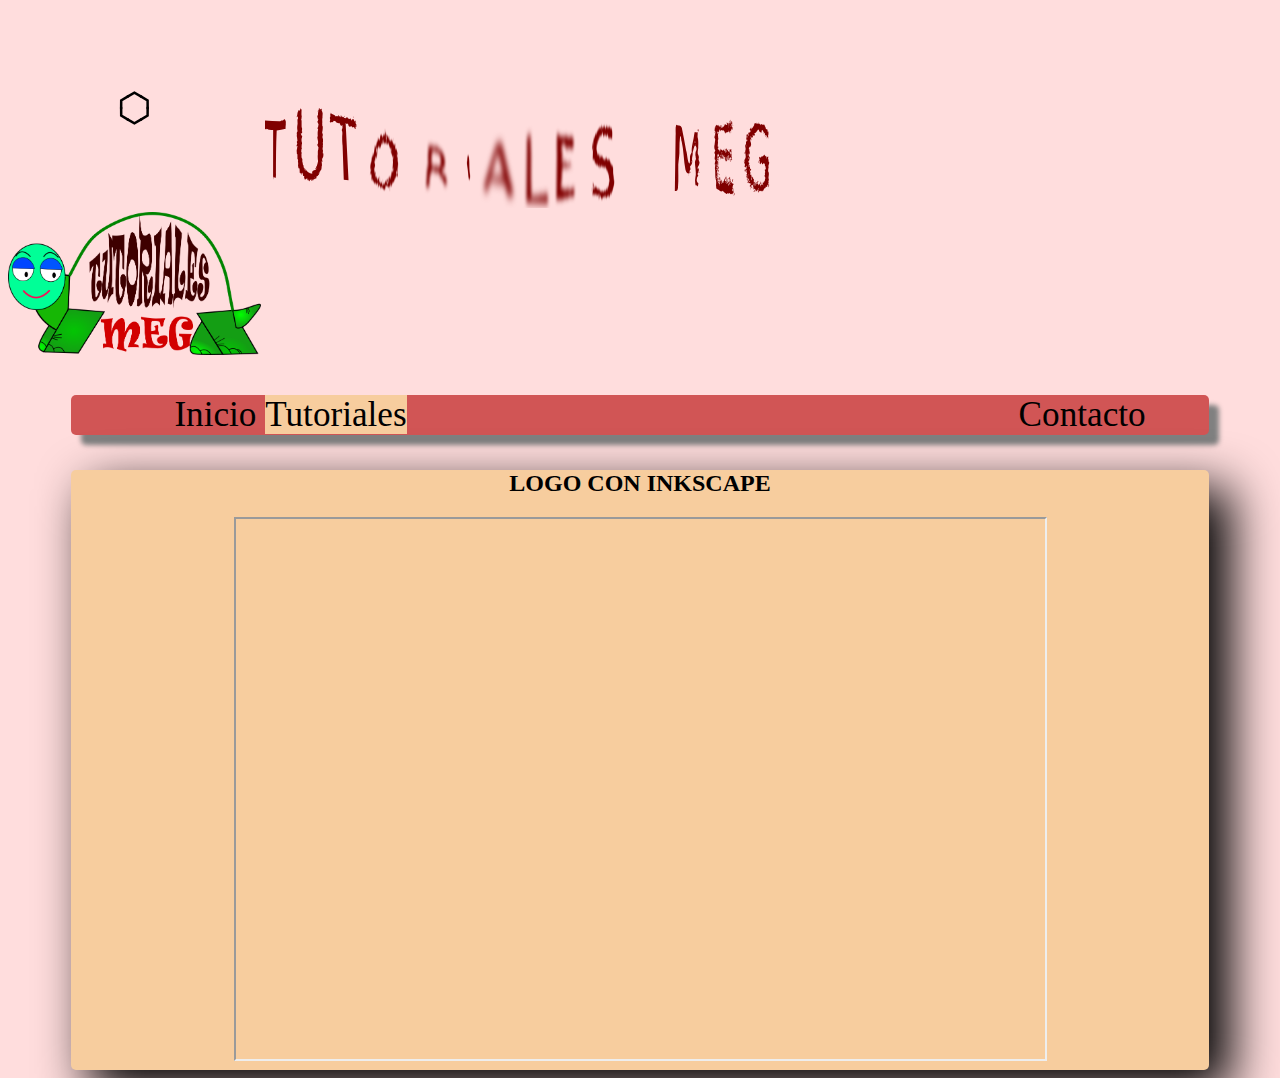
==== tutoriales.html @ 2af35b1a "logo en inkscape hecho" ====
<!DOCTYPE html>
<html>
<head>
	<title>Tutoriales MEG</title>
	<meta charset="utf-8">
	<link rel="stylesheet" type="text/css" href="tutoriales.css">
</head>
<body>
	<header>
			<svg version="1.1" width="20%" height="200" viewBox="0 0 320 320" fill="none" stroke="#000" stroke-linecap="round"
    		xmlns="http://www.w3.org/2000/svg" xmlns:xlink="http://www.w3.org/1999/xlink">
			  	<defs>
			    	<path id="r1">
			      		<animate id="p1" attributeName="d" values="m160,160l0,0 0,0;m130,110l30,-17 30,17;m130,60l30,-17 30,17;m160,20l0,0 0,0" dur="6s" repeatCount="indefinite"/>
			      		<animate attributeName="stroke-width" values="0;4;4;4;0" dur="1s" repeatCount="indefinite" begin="p1.begin"/>
			    	</path>
			    	<path id="r2">
			      		<animate attributeName="d" values="m160,160l0,0 0,0;m130,110l30,-17 30,17;m130,60l30,-17 30,17;m160,20l0,0 0,0" dur="6s" repeatCount="indefinite" begin="p1.begin+1s"/>
			      		<animate attributeName="stroke-width" values="0;4;4;4;0" dur="6s" repeatCount="indefinite" begin="p1.begin+1s"/>
			    	</path>
			    	<path id="r3">
			      		<animate attributeName="d" values="m160,160l0,0 0,0;m130,110l30,-17 30,17;m130,60l30,-17 30,17;m160,20l0,0 0,0" dur="6s" repeatCount="indefinite" begin="p1.begin+2s"/>
			    	  	<animate attributeName="stroke-width" values="0;4;4;4;0" dur="1s" repeatCount="indefinite" begin="p1.begin+2s"/>
			    	</path>
			    	<path id="r4">
			      		<animate id="p1" attributeName="d" values="m160,160l0,0 0,0;m130,110l30,-17 30,17;m130,60l30,-17 30,17;m160,20l0,0 0,0" dur="6s" repeatCount="indefinite" begin="p1.begin+3s"/>
			      		<animate attributeName="stroke-width" values="0;4;4;4;0" dur="6s" repeatCount="indefinite" begin="p1.begin+3s"/>
			    	</path>
			    	<path id="r5">
			      		<animate attributeName="d" values="m160,160l0,0 0,0;m130,110l30,-17 30,17;m130,60l30,-17 30,17;m160,20l0,0 0,0" dur="6s" repeatCount="indefinite" begin="p1.begin+4s"/>
			      		<animate attributeName="stroke-width" values="0;4;4;4;0" dur="1s" repeatCount="indefinite" begin="p1.begin+4s"/>
			    	</path>
			    	<path id="r6">
			      		<animate attributeName="d" values="m160,160l0,0 0,0;m130,110l30,-17 30,17;m130,60l30,-17 30,17;m160,20l0,0 0,0" dur="6s" repeatCount="indefinite" begin="p1.begin+5s"/>
			      		<animate attributeName="stroke-width" values="0;4;4;4;0" dur="6s" repeatCount="indefinite" begin="p1.begin+5s"/>
			    	</path>
			  	</defs>
			  	<use xlink:href="#r1"/>
			  	<use xlink:href="#r1" transform="rotate(60 160 160)"/>
			  	<use xlink:href="#r1" transform="rotate(120 160 160)"/>
			  	<use xlink:href="#r1" transform="rotate(180 160 160)"/>
			  	<use xlink:href="#r1" transform="rotate(240 160 160)"/>
			  	<use xlink:href="#r1" transform="rotate(300 160 160)"/>
			  	<use xlink:href="#r2" transform="rotate(30 160 160)"/>
			  	<use xlink:href="#r2" transform="rotate(90 160 160)"/>
			  	<use xlink:href="#r2" transform="rotate(150 160 160)"/>
			  	<use xlink:href="#r2" transform="rotate(210 160 160)"/>
			  	<use xlink:href="#r2" transform="rotate(270 160 160)"/>
			  	<use xlink:href="#r2" transform="rotate(330 160 160)"/>
			  	<use xlink:href="#r3"/>
			  	<use xlink:href="#r3" transform="rotate(60 160 160)"/>
			  	<use xlink:href="#r3" transform="rotate(120 160 160)"/>
			  	<use xlink:href="#r3" transform="rotate(180 160 160)"/>
			  	<use xlink:href="#r3" transform="rotate(240 160 160)"/>
			  	<use xlink:href="#r3" transform="rotate(300 160 160)"/>
			  	<use xlink:href="#r4" transform="rotate(30 160 160)"/>
			  	<use xlink:href="#r4" transform="rotate(90 160 160)"/>
			  	<use xlink:href="#r4" transform="rotate(150 160 160)"/>
			  	<use xlink:href="#r4" transform="rotate(210 160 160)"/>
			  	<use xlink:href="#r4" transform="rotate(270 160 160)"/>
			  	<use xlink:href="#r4" transform="rotate(330 160 160)"/>
			  	<use xlink:href="#r5"/>
			  	<use xlink:href="#r5" transform="rotate(60 160 160)"/>
			  	<use xlink:href="#r5" transform="rotate(120 160 160)"/>
			  	<use xlink:href="#r5" transform="rotate(180 160 160)"/>
			  	<use xlink:href="#r5" transform="rotate(240 160 160)"/>
			  	<use xlink:href="#r5" transform="rotate(300 160 160)"/>
			  	<use xlink:href="#r6" transform="rotate(30 160 160)"/>
			  	<use xlink:href="#r6" transform="rotate(90 160 160)"/>
			  	<use xlink:href="#r6" transform="rotate(150 160 160)"/>
			  	<use xlink:href="#r6" transform="rotate(210 160 160)"/>
			  	<use xlink:href="#r6" transform="rotate(270 160 160)"/>
			  	<use xlink:href="#r6" transform="rotate(330 160 160)"/>
			</svg>
		<img id="imagen" src="titol.svg" width="40%">
		<img src="logo_inkscape.png" width="20%">
	</header>
	<div id="pestanas">
		<ul>
			<li><a href="index.html">Inicio</a></li>
			<li class="active"><a href="#">Tutoriales</a></li>
			<li id="right"><a href="#">Contacto</a></li>
		</ul>
	</div>
	<div id="info2">
		<h2>LOGO CON INKSCAPE</h2>
		<iframe src="http://www.youtube.com/embed/xNFVRzHaQ28" width="80%" height="90%">
			<p>Tu navegador no acepta iframe.</p>
		</iframe>
	</div>
</body>
</html>
---- tutoriales.css ----
body{
	background-color: #ffdddd;
}
header{
	text-align: center;
	width: 80%;
	height: 190px;
	margin-left: auto;
	margin-right: auto;
	display: inline;
}
a{
	text-decoration: none;
	color: black;
}
#right{
	float: right;
}
#pestanas{
	font-size:220%;
	margin-left: 5%;
	margin-right: 5%;
	padding-left: 5%;
	padding-right: 5%;
	background-color: #d15555;
	box-shadow: 10px 10px 5px grey;
	border-radius: 5px;
}
#pestanas ul{
   list-style:none;	
}
#pestanas li{
   display: inline;
}
#pestanas .active{
   background-color: #f7cd9e;
}
#info{
	font-size:180%;
	margin-left: 5%;
	margin-right: 5%;
	padding-left: 5%;
	padding-right: 5%;
	background-color: #f7cd9e;
	box-shadow: 20px 20px 50px 2px black;
	border-radius: 5px;
}
#info2{
	height: 600px;
	margin-left: 5%;
	margin-right: 5%;
	padding-left: 5%;
	padding-right: 5%;
	background-color: #f7cd9e;
	box-shadow: 20px 20px 50px 2px black;
	border-radius: 5px;
	text-align: center;
}
#imagen{
	margin-right:250px;
}
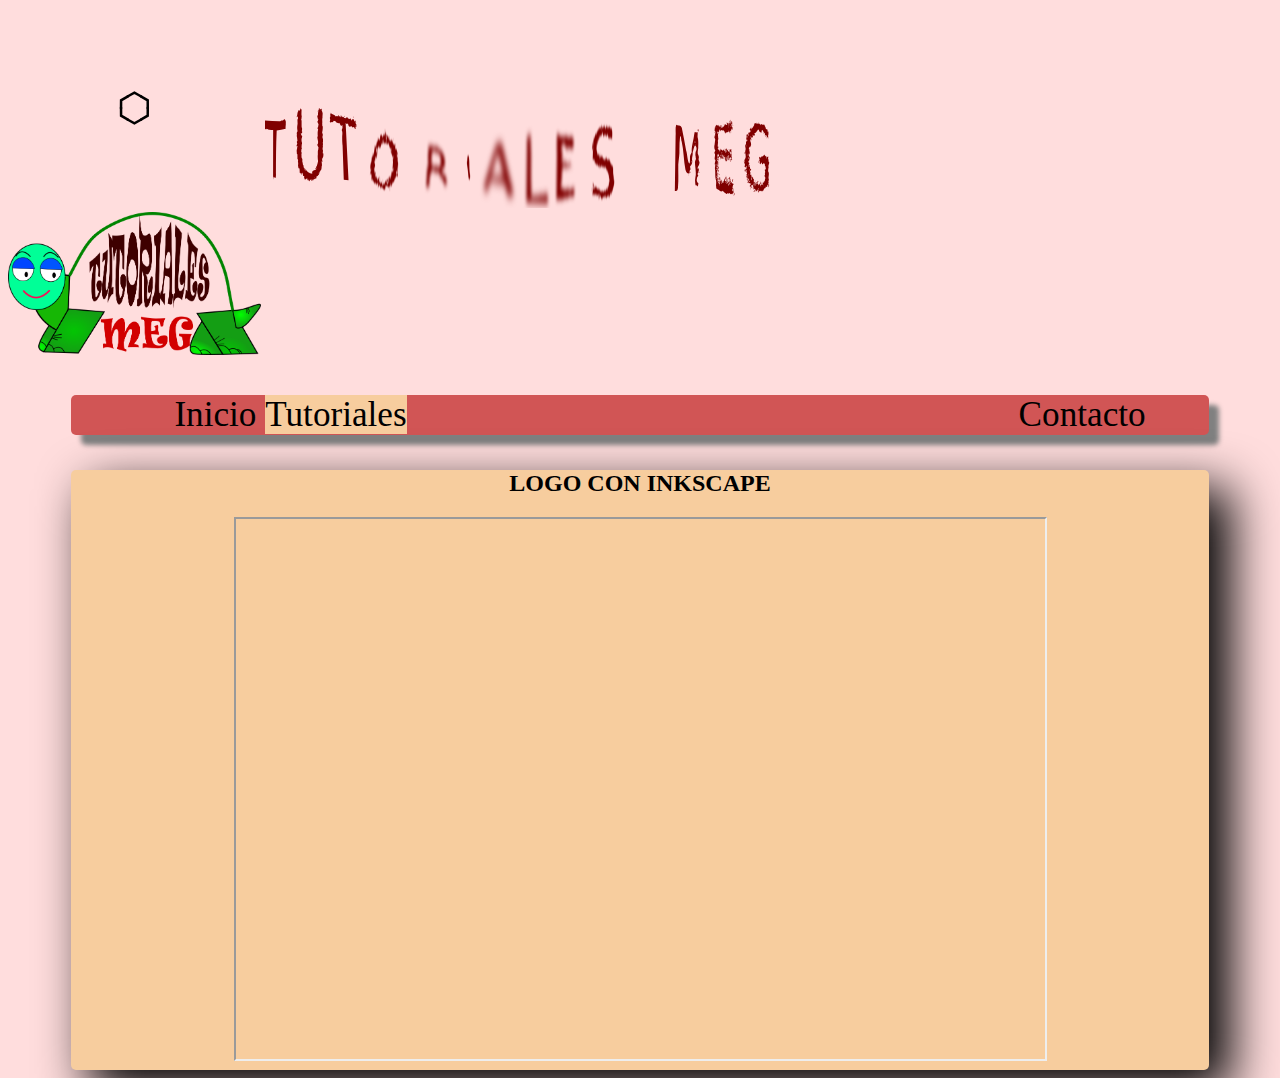
==== commit a10fe72e: "Afegit video a youtube" ====
--- a/tutoriales.html
+++ b/tutoriales.html
@@ -84,9 +84,9 @@
 	</div>
 	<div id="info2">
 		<h2>LOGO CON INKSCAPE</h2>
-		<iframe src="http://www.youtube.com/embed/xNFVRzHaQ28" width="80%" height="90%">
+		<iframe src="http://www.youtube.com/embed/6enScZC2EWM" width="80%" height="90%">
 			<p>Tu navegador no acepta iframe.</p>
 		</iframe>
 	</div>
 </body>
-</html> +</html> 
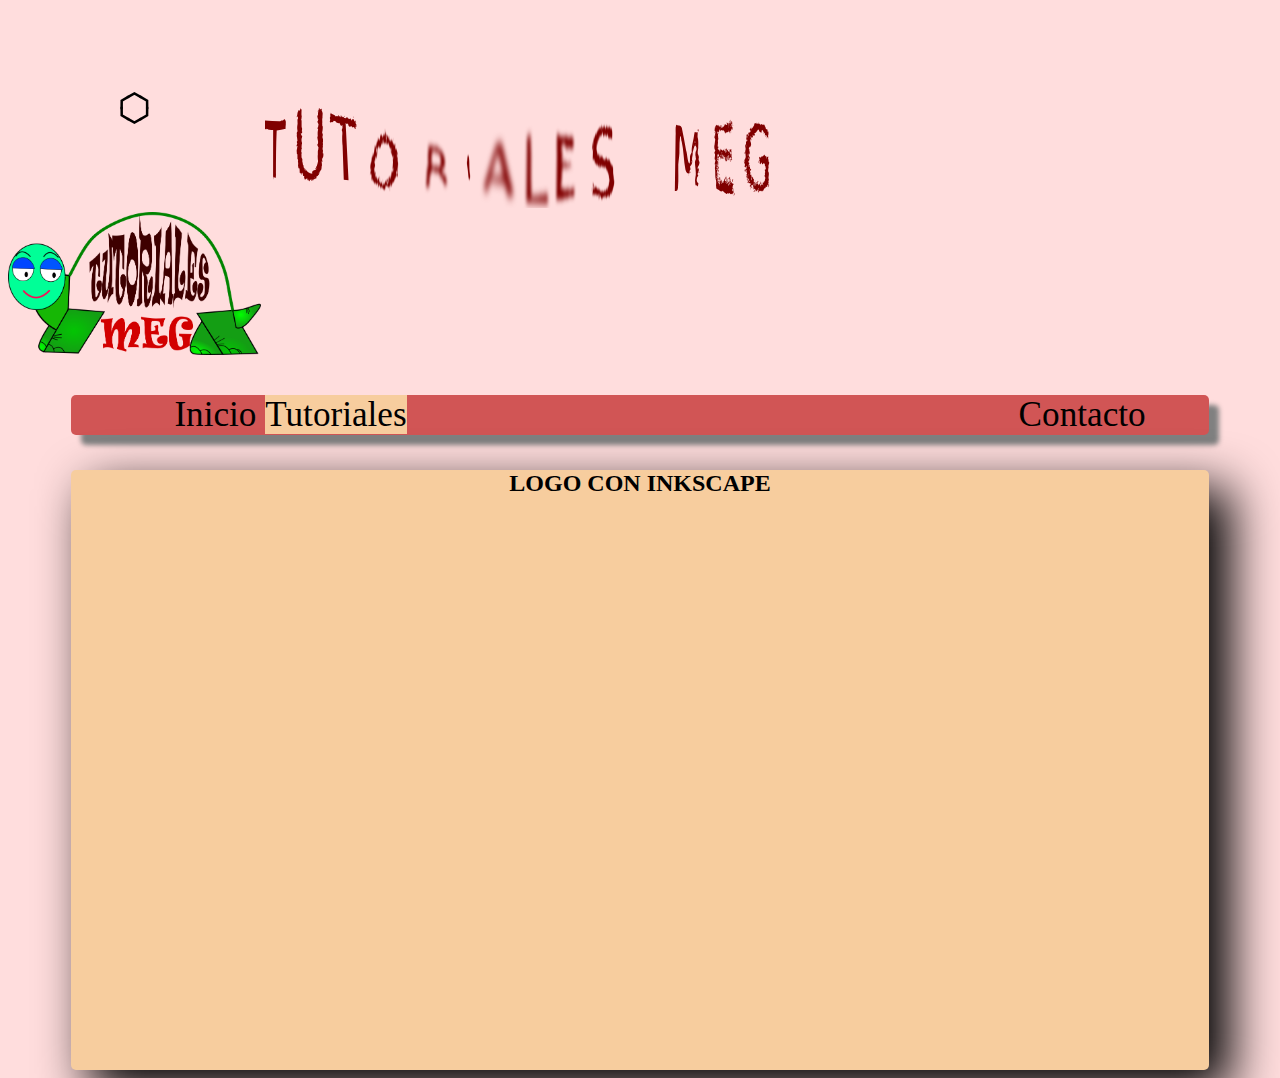
==== commit 6ac940c3: "Afegit url a youtube" ====
--- a/tutoriales.html
+++ b/tutoriales.html
@@ -84,7 +84,7 @@
 	</div>
 	<div id="info2">
 		<h2>LOGO CON INKSCAPE</h2>
-		<iframe src="http://www.youtube.com/embed/6enScZC2EWM" width="80%" height="90%">
+		<iframe width="560" height="315" src="https://www.youtube.com/embed/6enScZC2EWM" frameborder="0" gesture="media" allow="encrypted-media" allowfullscreen>
 			<p>Tu navegador no acepta iframe.</p>
 		</iframe>
 	</div>
